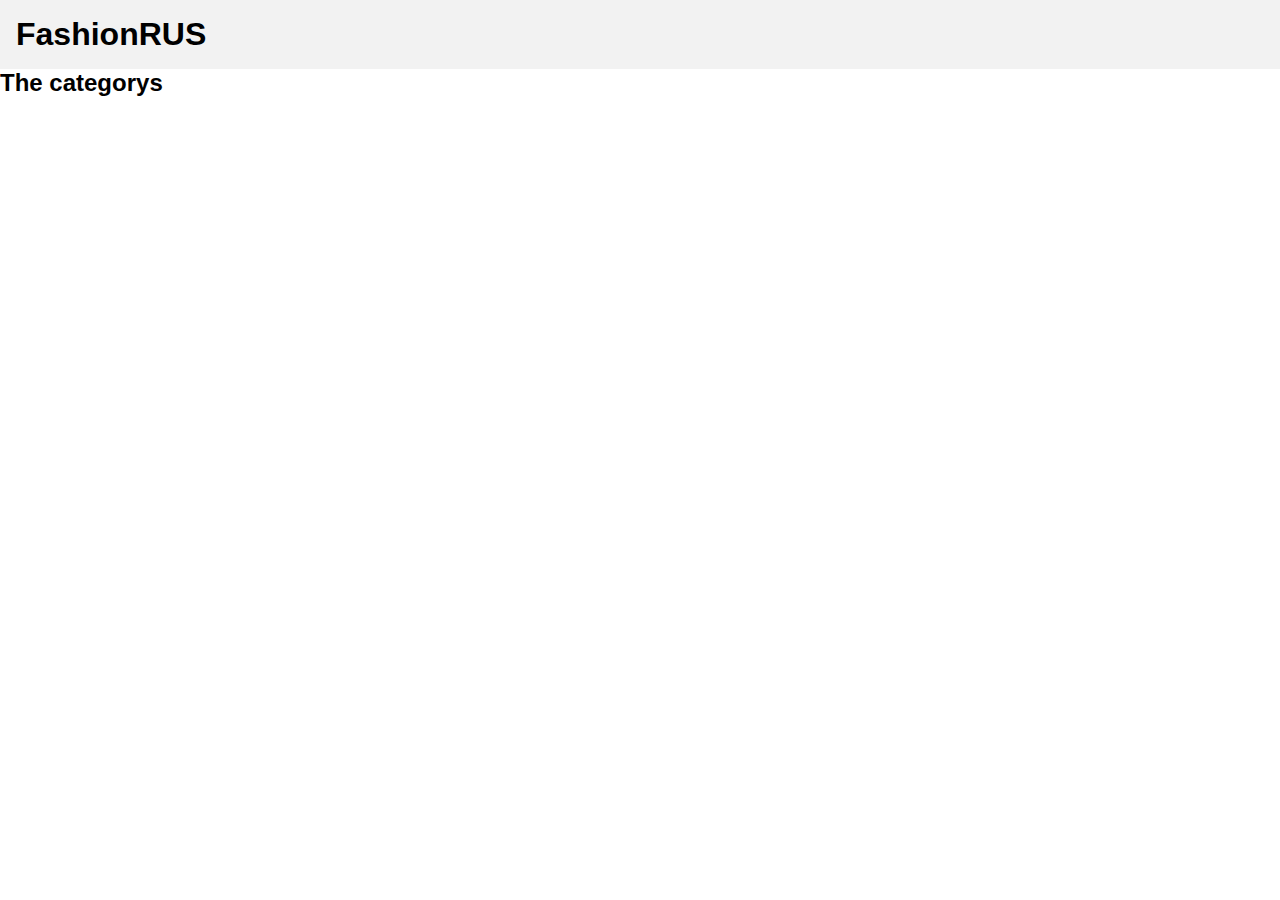
==== category.html @ 1ba1080c "Category = seasons added, favicon added" ====
<!DOCTYPE html>
<html lang="en">
  <head>
    <meta charset="UTF-8">
    <meta name="robots" content="noindex">
    <meta name="viewport" content="width=device-width, initial-scale=1.0">
    <meta http-equiv="X-UA-Compatible" content="IE=edge">
    <link rel="icon" type="image/x-icon" href="img/favicon.png">
    <title>Produktliste</title>
    <link rel="stylesheet" href="css/general.css" />
    <link rel="stylesheet" href="css/category.css" />
  </head>
  <body>
    <header>
      <h1>FashionRUS</h1>
      <nav></nav>
    </header>
    <section>
      <h2>The categorys</h2>
      <div class="category_container"></div>
    </section>
    <script src="js/category.js"></script>
  </body>
</html>
<template class="category_template">
  <article class="category_article">
    <h3 class="category_name">Goood Beer</h3>
    <a class="link"></a>
  </article>
</template>
---- css/general.css ----
* {
    box-sizing: border-box;
    margin: 0;
    padding: 0;
  }
  body {
    font-family: Arial, sans-serif;
  }
  header {
    background-color: #f2f2f2;
    padding: 1rem;
    display: flex;
    justify-content: space-between;
    align-items: center;
  }
  main {
    margin: 2rem;
  }
---- css/category.css ----
.category_article {
    position: relative;
    border: 1px solid #ddd;
    padding: 1rem;
  }
  
  .link {
    position: absolute;
    top: 0;
    left: 0;
    width: 100%;
    height: 100%;
  }
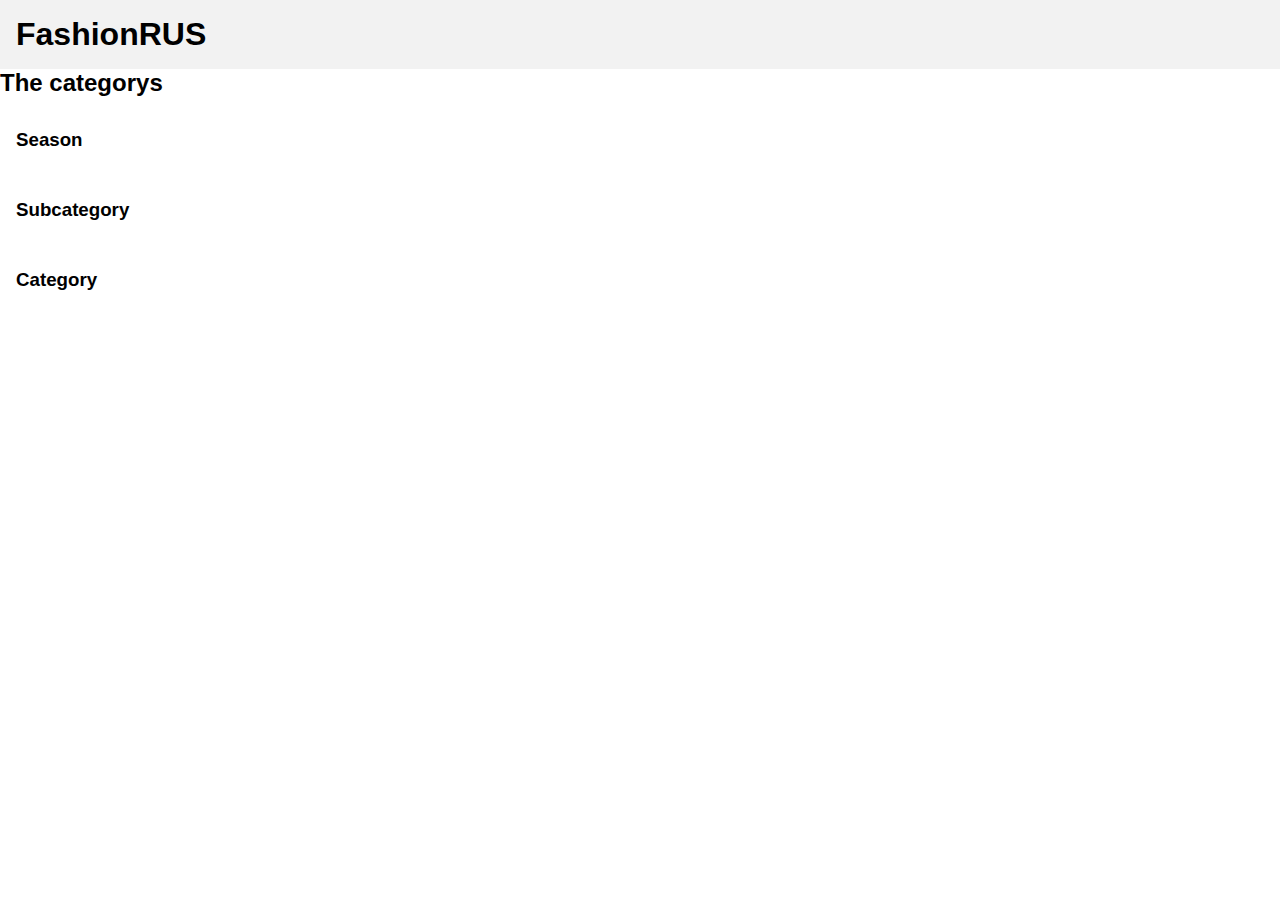
==== commit ee81bd76: "styling added to category" ====
--- a/category.html
+++ b/category.html
@@ -17,14 +17,40 @@
     </header>
     <section>
       <h2>The categorys</h2>
-      <div class="category_container"></div>
+      <article class="categorys">
+        <h3>Season</h3>
+        <div class="season_container"></div>
+      </article>
+      <article class="categorys">
+        <h3>Subcategory</h3>
+        <div class="subcategory_container"></div>  
+      </article>
+      <article class="categorys">
+        <h3>Category</h3>
+        <div class="category_container"></div>
+      </article>
     </section>
     <script src="js/category.js"></script>
   </body>
 </html>
-<template class="category_template">
-  <article class="category_article">
-    <h3 class="category_name">Goood Beer</h3>
+
+<template class="season_template">
+  <article class="season_article">
+    <h3 class="season_name"></h3>
     <a class="link"></a>
   </article>
 </template>
+
+<template class="subcategory_template">
+  <article class="subcategory_article">
+    <h3 class="subcategory_name"></h3>
+    <a class="link"></a>
+  </article>
+</template>
+
+<template class="category_template">
+  <article class="category_article">
+    <h3 class="category_name"></h3>
+    <a class="link"></a>
+  </article>
+</template>
--- a/css/category.css
+++ b/css/category.css
@@ -1,13 +1,31 @@
-.category_article {
-    position: relative;
-    border: 1px solid #ddd;
-    padding: 1rem;
-  }
-  
-  .link {
-    position: absolute;
-    top: 0;
-    left: 0;
-    width: 100%;
-    height: 100%;
-  }+.category_article,
+.subcategory_article,
+.season_article {
+  position: relative;
+  border: 1px solid #ddd;
+  padding: 1rem;
+}
+
+.category_container,
+.subcategory_container,
+.season_container {
+  display: grid;
+  margin: auto;
+  grid-template-columns: repeat(auto-fit, minmax(250px, 1fr));
+  gap: 1rem;
+}
+
+.categorys{
+  margin: 1rem;
+}
+.categorys > h3{
+  margin: 2rem 0 1rem;
+}
+
+.link {
+  position: absolute;
+  top: 0;
+  left: 0;
+  width: 100%;
+  height: 100%;
+}
